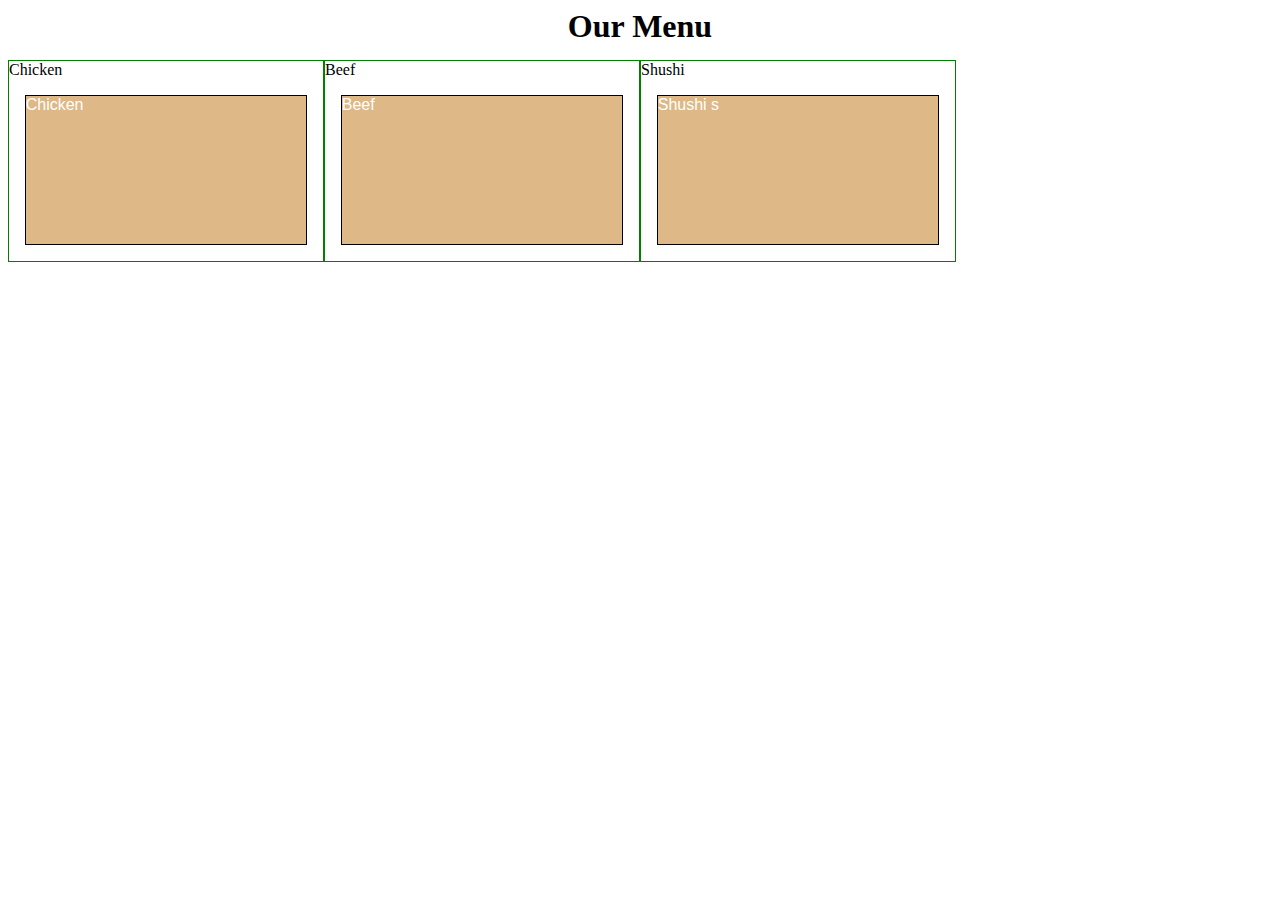
==== Module2_Solution/index.html @ 782f1fe4 "Update index.html" ====
<html>
<head>
<meta charset="utf-8">
<title>Module2 Solution</title>
<link rel="stylesheet" href="css/style.css">
<style>


* {
  box-sizing: border-box;
  position: relative;
}
h1 {
  margin-bottom: 15px;
}

p {
  border: 1px solid black;
  background-color: #A52A2A;
  width: 90%;
  height: 150px;
  margin-right: auto;
  margin-left: auto;
  font-family: Helvetica;
  color: white;
}
#p1 {
  background-color: #DEB887;
  


}
#p2 {
  background-color: #DEB887;
  
}
#p3 {
  background-color: #DEB887;
  
}
/* Simple Responsive Framework. */
.row {
  width: 100%;
}

@media (min-width: 1200px) {
  .col-lg-1, .col-lg-2, .col-lg-3, .col-lg-4, .col-lg-5, .col-lg-6, .col-lg-7, .col-lg-8, .col-lg-9, .col-lg-10, .col-lg-11, .col-lg-12 {
    float: left;
    border: 1px solid green;
  }
  .col-lg-1 {
    width: 8.33%;
  }
  .col-lg-2 {
    width: 16.66%;
  }
  .col-lg-3 {
    width: 25%;
  }
  .col-lg-4 {
    width: 33.33%;
  }
  .col-lg-5 {
    width: 41.66%;
  }
  .col-lg-6 {
    width: 50%;
  }
  .col-lg-7 {
    width: 58.33%;
  }
  .col-lg-8 {
    width: 66.66%;
  }
  .col-lg-9 {
    width: 74.99%;
  }
  .col-lg-10 {
    width: 83.33%;
  }
  .col-lg-11 {
    width: 91.66%;
  }
  .col-lg-12 {
    width: 100%;
  }
}

@media (min-width: 992px) and (max-width: 1199px) {
  .col-md-1, .col-md-2, .col-md-3, .col-md-4, .col-md-5, .col-md-6, .col-md-7, .col-md-8, .col-md-9, .col-md-10, .col-md-11, .col-md-12 {
    float: left;
    border: 1px solid green;
  }
  .col-md-1 {
    width: 8.33%;
  }
  .col-md-2 {
    width: 16.66%;
  }
  .col-md-3 {
    width: 25%;
  }
  .col-md-4 {
    width: 33.33%;
  }
  .col-md-5 {
    width: 41.66%;
  }
  .col-md-6 {
    width: 50%;
  }
  .col-md-7 {
    width: 58.33%;
  }
  .col-md-8 {
    width: 66.66%;
  }
  .col-md-9 {
    width: 74.99%;
  }
  .col-md-10 {
    width: 83.33%;
  }
  .col-md-11 {
    width: 91.66%;
  }
  .col-md-12 {
    width: 100%;
  }
}

</style>
</head>
<body>
	<h1>Our Menu</h1>
	<div class ="row">
		<div class ="col-lg-3 col-md-6">Chicken<p id ="p1">Chicken</p></div>

		<div class="col-lg-3 col-md-6">Beef<p id ="p2">Beef </p></div>
  		<div class="col-lg-3 col-md-6">Shushi<p id ="p3">Shushi s</p>
  		</div>
</div>
</body>
</html>
---- Module2_Solution/css/style.css ----
* {
  box-sizing: border-box;
}
h1 {
	text-align:center;
  margin-bottom: 15px;
}

p {
  border: 1px solid black;
  background-color: #A52A2A;
  width: 90%;
  height: 150px;
  margin-right: auto;
  margin-left: auto;
  font-family: Helvetica;
  color: white;
}


.row {
  width: 100%;
}


@media (min-width: 1200px) {
  .col-lg-1, .col-lg-2, .col-lg-3, .col-lg-4, .col-lg-5, .col-lg-6, .col-lg-7, .col-lg-8, .col-lg-9, .col-lg-10, .col-lg-11, .col-lg-12 {
    float: left;
    border: 1px solid green;
  }
  .col-lg-1 {
    width: 8.33%;
  }
  .col-lg-2 {
    width: 16.66%;
  }
  .col-lg-3 {
    width: 25%;
  }
  .col-lg-4 {
    width: 33.33%;
  }
  .col-lg-5 {
    width: 41.66%;
  }
  .col-lg-6 {
    width: 50%;
  }
  .col-lg-7 {
    width: 58.33%;
  }
  .col-lg-8 {
    width: 66.66%;
  }
  .col-lg-9 {
    width: 74.99%;
  }
  .col-lg-10 {
    width: 83.33%;
  }
  .col-lg-11 {
    width: 91.66%;
  }
  .col-lg-12 {
    width: 100%;
  }
}


@media (min-width: 950px) and (max-width: 1199px) {
  .col-md-1, .col-md-2, .col-md-3, .col-md-4, .col-md-5, .col-md-6, .col-md-7, .col-md-8, .col-md-9, .col-md-10, .col-md-11, .col-md-12 {
    float: left;
    border: 1px solid green;
  }
  .col-md-1 {
    width: 8.33%;
  }
  .col-md-2 {
    width: 16.66%;
  }
  .col-md-3 {
    width: 25%;
  }
  .col-md-4 {
    width: 33.33%;
  }
  .col-md-5 {
    width: 41.66%;
  }
  .col-md-6 {
    width: 50%;
  }
  .col-md-7 {
    width: 58.33%;
  }
  .col-md-8 {
    width: 66.66%;
  }
  .col-md-9 {
    width: 74.99%;
  }
  .col-md-10 {
    width: 83.33%;
  }
  .col-md-11 {
    width: 91.66%;
  }
  .col-md-12 {
    width: 100%;
  }
}

</style>
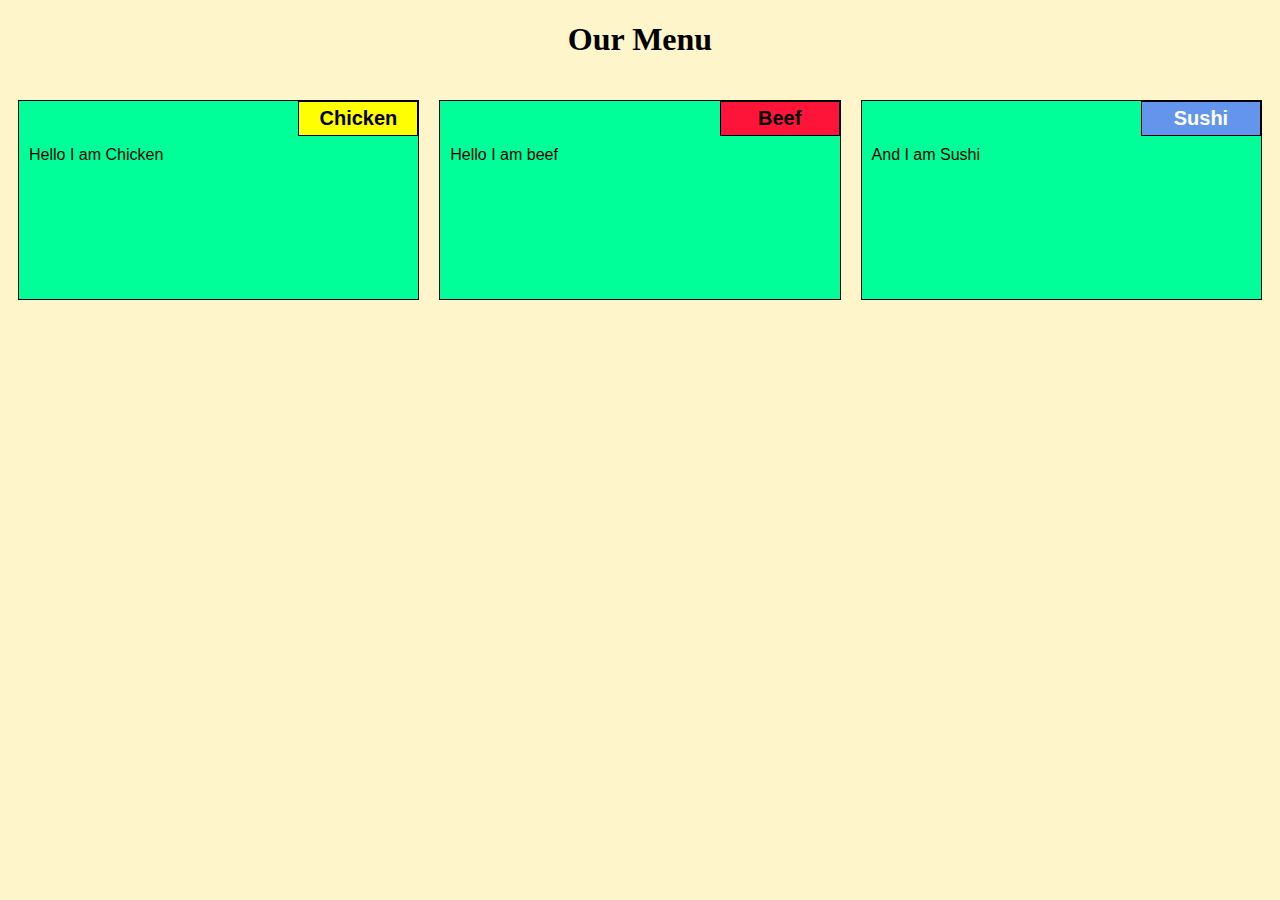
==== commit b7c24394: "Answer" ====
--- a/Module2_Solution/index.html
+++ b/Module2_Solution/index.html
@@ -1,144 +1,47 @@
+<!DOCTYPE html>
 <html>
 <head>
-<meta charset="utf-8">
-<title>Module2 Solution</title>
-<link rel="stylesheet" href="css/style.css">
-<style>
+	<meta charset="utf-8">
 
+	<meta name="viewport" content="width=device-width, initial-scale=1">
 
-* {
-  box-sizing: border-box;
-  position: relative;
-}
-h1 {
-  margin-bottom: 15px;
-}
-
-p {
-  border: 1px solid black;
-  background-color: #A52A2A;
-  width: 90%;
-  height: 150px;
-  margin-right: auto;
-  margin-left: auto;
-  font-family: Helvetica;
-  color: white;
-}
-#p1 {
-  background-color: #DEB887;
-  
-
-
-}
-#p2 {
-  background-color: #DEB887;
-  
-}
-#p3 {
-  background-color: #DEB887;
-  
-}
-/* Simple Responsive Framework. */
-.row {
-  width: 100%;
-}
-
-@media (min-width: 1200px) {
-  .col-lg-1, .col-lg-2, .col-lg-3, .col-lg-4, .col-lg-5, .col-lg-6, .col-lg-7, .col-lg-8, .col-lg-9, .col-lg-10, .col-lg-11, .col-lg-12 {
-    float: left;
-    border: 1px solid green;
-  }
-  .col-lg-1 {
-    width: 8.33%;
-  }
-  .col-lg-2 {
-    width: 16.66%;
-  }
-  .col-lg-3 {
-    width: 25%;
-  }
-  .col-lg-4 {
-    width: 33.33%;
-  }
-  .col-lg-5 {
-    width: 41.66%;
-  }
-  .col-lg-6 {
-    width: 50%;
-  }
-  .col-lg-7 {
-    width: 58.33%;
-  }
-  .col-lg-8 {
-    width: 66.66%;
-  }
-  .col-lg-9 {
-    width: 74.99%;
-  }
-  .col-lg-10 {
-    width: 83.33%;
-  }
-  .col-lg-11 {
-    width: 91.66%;
-  }
-  .col-lg-12 {
-    width: 100%;
-  }
-}
-
-@media (min-width: 992px) and (max-width: 1199px) {
-  .col-md-1, .col-md-2, .col-md-3, .col-md-4, .col-md-5, .col-md-6, .col-md-7, .col-md-8, .col-md-9, .col-md-10, .col-md-11, .col-md-12 {
-    float: left;
-    border: 1px solid green;
-  }
-  .col-md-1 {
-    width: 8.33%;
-  }
-  .col-md-2 {
-    width: 16.66%;
-  }
-  .col-md-3 {
-    width: 25%;
-  }
-  .col-md-4 {
-    width: 33.33%;
-  }
-  .col-md-5 {
-    width: 41.66%;
-  }
-  .col-md-6 {
-    width: 50%;
-  }
-  .col-md-7 {
-    width: 58.33%;
-  }
-  .col-md-8 {
-    width: 66.66%;
-  }
-  .col-md-9 {
-    width: 74.99%;
-  }
-  .col-md-10 {
-    width: 83.33%;
-  }
-  .col-md-11 {
-    width: 91.66%;
-  }
-  .col-md-12 {
-    width: 100%;
-  }
-}
-
-</style>
+	<link rel="stylesheet" type="text/css" href="css/styles.css">
+	<title>Module 2 Solution</title>
 </head>
 <body>
 	<h1>Our Menu</h1>
-	<div class ="row">
-		<div class ="col-lg-3 col-md-6">Chicken<p id ="p1">Chicken</p></div>
-
-		<div class="col-lg-3 col-md-6">Beef<p id ="p2">Beef </p></div>
-  		<div class="col-lg-3 col-md-6">Shushi<p id ="p3">Shushi s</p>
-  		</div>
-</div>
+	<div class="row">
+	<div class="container col-lg-4 col-md-6 col-sm-12">
+		<section>
+		<div id="chicken">
+			Chicken
+		</div>
+		<p>
+			Hello I am Chicken
+		</p>
+		</section>
+	</div>
+	<div class="container col-lg-4 col-md-6 col-sm-12">
+		<section>
+		<div id="beef">
+			Beef
+		</div>
+		<p>
+			Hello I am beef
+		</p>
+		
+		</section>
+	</div>
+	<div class="container col-lg-4 col-md-12 col-sm-12">
+		<section>
+		<div id="sushi">
+			Sushi
+		</div>
+		<p>
+			And I am Sushi
+		</p>
+		</section>
+	</div>
+	</div>
 </body>
-</html>
+</html>--- a/Module2_Solution/css/styles.css
+++ b/Module2_Solution/css/styles.css
@@ -0,0 +1,225 @@
+/* Base Styles */
+
+* {
+	box-sizing: border-box;
+}
+
+h1 {
+	font-family: Brushstroke, fantasy;
+	color: #000000;
+	text-align: center;
+}
+
+body {
+	
+	background-color: #FEF5CA;
+
+}
+
+p {
+	padding: 10px;
+	margin: 0;
+}
+
+.container {
+	border: none;
+	margin-left: auto;
+	margin-right: auto;
+	margin-top: 10px;
+	margin-bottom: 10px;
+	padding: 10px;
+}
+
+section {
+	border:	1px solid black;
+	background-color: #00FF99;
+	width: 100%;
+	height: 200px;
+	font-family: Helvetica;
+	color: black;
+	position: relative;
+	overflow: auto;
+}
+
+#chicken {
+	border: 1px solid black;
+	text-align: center;
+	width: 30%;
+	margin-left: 70%;
+	font-family: Georgia,sans-serif;
+	font-weight: bold;
+	font-size: 125%;
+	margin-bottom: 0;
+	margin-top: 0;
+	padding: 5px;
+	background-color: #FFFF00;
+}
+
+#beef {
+	border: 1px solid black;
+	text-align: center;
+	width: 30%;
+	margin-left: 70%;
+	font-family: Georgia,sans-serif;
+	font-weight: bold;
+	font-size: 125%;
+	margin-bottom: 0;
+	margin-top: 0;
+	padding: 5px;
+	background-color: #FF1439;
+}
+
+#sushi {
+	border: 1px solid black;
+	text-align: center;
+	width: 30%;
+	margin-left: 70%;
+	font-family: Georgia,sans-serif;
+	font-weight: bold;
+	font-size: 125%;
+	margin-bottom: 0;
+	margin-top: 0;
+	background-color: #6495ED;
+	color: white;
+	padding: 5px;
+}
+
+.row {
+	width: 100%;
+}
+
+
+
+@media (min-width: 992px) {
+  .col-lg-1, .col-lg-2, .col-lg-3, .col-lg-4, .col-lg-5, .col-lg-6, .col-lg-7, .col-lg-8, .col-lg-9, .col-lg-10, .col-lg-11, .col-lg-12 {
+    float: left;
+  }
+
+  .col-lg-1 {
+    width: 8.33%;
+  }
+  .col-lg-2 {
+    width: 16.66%;
+  }
+  .col-lg-3 {
+    width: 25%;
+  }
+  .col-lg-4 {
+    width: 33.33%;
+  }
+  .col-lg-5 {
+    width: 41.66%;
+  }
+  .col-lg-6 {
+    width: 50%;
+  }
+  .col-lg-7 {
+    width: 58.33%;
+  }
+  .col-lg-8 {
+    width: 66.66%;
+  }
+  .col-lg-9 {
+    width: 74.99%;
+  }
+  .col-lg-10 {
+    width: 83.33%;
+  }
+  .col-lg-11 {
+    width: 91.66%;
+  }
+  .col-lg-12 {
+    width: 100%;
+  }
+
+}
+
+
+
+@media (min-width: 768px) and (max-width: 991px) {
+  .col-md-1, .col-md-2, .col-md-3, .col-md-4, .col-md-5, .col-md-6, .col-md-7, .col-md-8, .col-md-9, .col-md-10, .col-md-11, .col-md-12 {
+    float: left;
+  }
+
+  .col-md-1 {
+    width: 8.33%;
+  }
+  .col-md-2 {
+    width: 16.66%;
+  }
+  .col-md-3 {
+    width: 25%;
+  }
+  .col-md-4 {
+    width: 33.33%;
+  }
+  .col-md-5 {
+    width: 41.66%;
+  }
+  .col-md-6 {
+    width: 50%;
+  }
+  .col-md-7 {
+    width: 58.33%;
+  }
+  .col-md-8 {
+    width: 66.66%;
+  }
+  .col-md-9 {
+    width: 74.99%;
+  }
+  .col-md-10 {
+    width: 83.33%;
+  }
+  .col-md-11 {
+    width: 91.66%;
+  }
+  .col-md-12 {
+    width: 100%;
+  }
+}
+
+
+
+@media (max-width: 768px) {
+  .col-sm-1, .col-sm-2, .col-sm-3, .col-sm-4, .col-sm-5, .col-sm-6, .col-sm-7, .col-sm-8, .col-sm-9, .col-sm-10, .col-sm-11, .col-sm-12 {
+ 	float: left;
+  }
+
+  .col-sm-1 {
+    width: 8.33%;
+  }
+  .col-sm-2 {
+    width: 16.66%;
+  }
+  .col-sm-3 {
+    width: 25%;
+  }
+  .col-sm-4 {
+    width: 33.33%;
+  }
+  .col-sm-5 {
+    width: 41.66%;
+  }
+  .col-sm-6 {
+    width: 50%;
+  }
+  .col-sm-7 {
+    width: 58.33%;
+  }
+  .col-sm-8 {
+    width: 66.66%;
+  }
+  .col-sm-9 {
+    width: 74.99%;
+  }
+  .col-sm-10 {
+    width: 83.33%;
+  }
+  .col-sm-11 {
+    width: 91.66%;
+  }
+  .col-sm-12 {
+    width: 100%;
+  }
+}